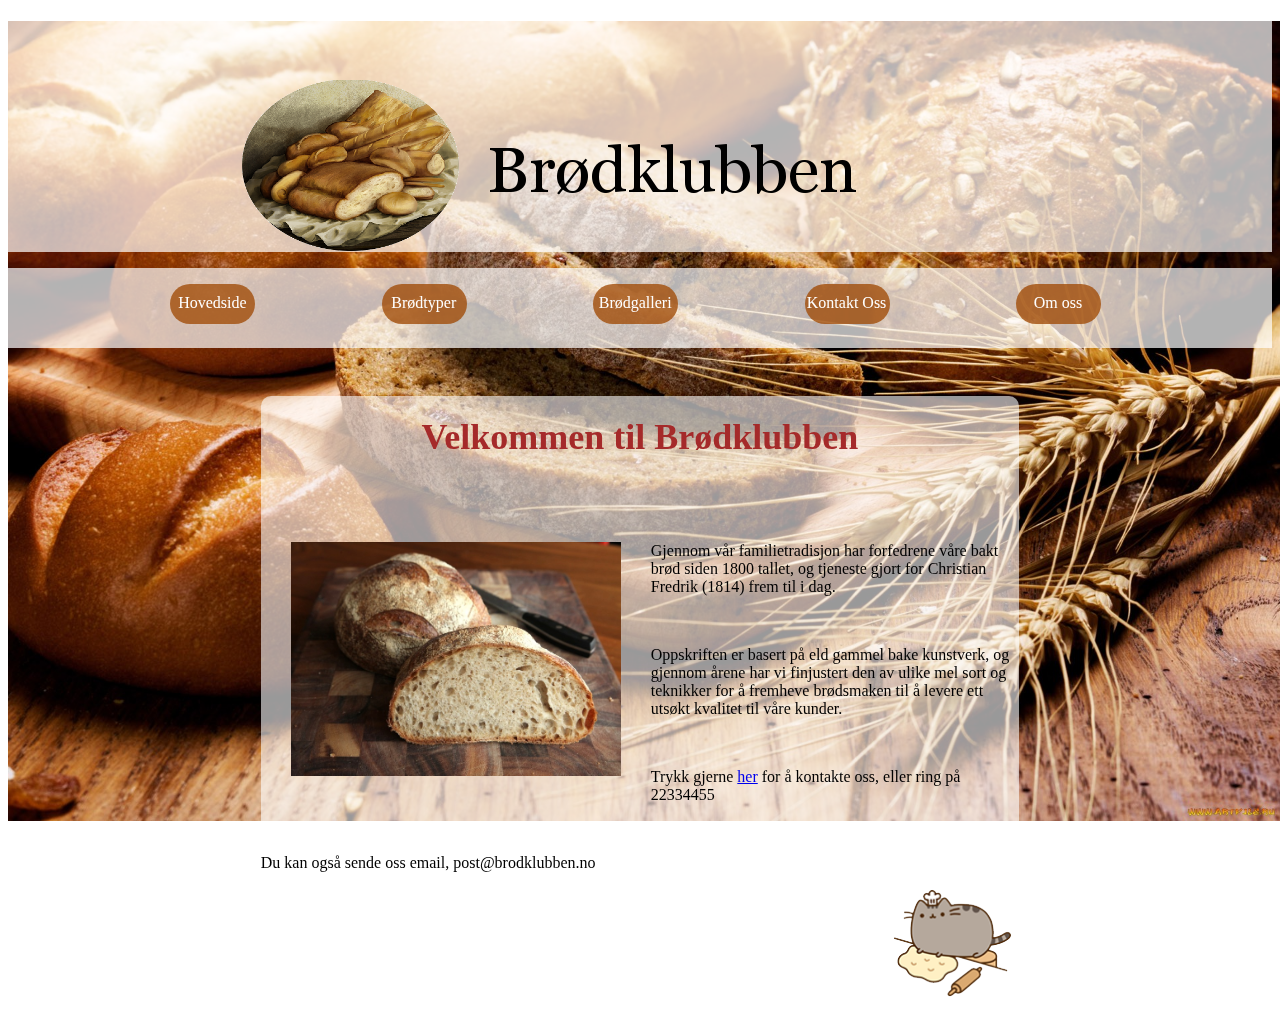
==== index.html @ 553247ca "Fikset feil" ====
<!DOCTYPE html>
<html>
<head>
  <meta name="viewport" content="width=device-width, initial-scale=1.0">
  <title>Brødklubben</title>
  <meta charset="utf-8">
  <link rel="stylesheet" type="text/css" href="reset.css">
  <link rel="stylesheet" media="(max-width: 600px)" href="css/mobil.css">
  <link rel="stylesheet" media="(min-width: 601px)" href="css/main.css">
</head>

<body>

  <img id="bakgrunn" src="bilder/bakgrunn.jpg">

  <header>
    <h1>Brødklubben</h1>
    <img id="logo" src="bilder/brødklubben.png">
  </header>

  <nav>
    <ul>
      <a href="index.html"><li>Hovedside</li></a>
      <a href="brød.html"><li>Brødtyper</li></a>
      <a href="brødgalleri.html"><li>Brødgalleri</li></a>
      <a href="kontakt.html"><li>Kontakt Oss </li></a>
      <a href="omoss.html"><li>Om oss</li></a>
    </ul>
  </nav>

  <br>

  <main>

    <h2>Velkommen til Brødklubben</h2>

    <br>

    <div class="brod">

      <p>
        <img src="bilder/brød1.jpg">
        Gjennom vår familietradisjon har forfedrene våre bakt brød siden 1800 tallet, og tjeneste gjort for Christian Fredrik (1814) frem til i dag.
      </p>

    </div>

    <br>

    <p>
      Oppskriften er basert på eld gammel bake kunstverk, og gjennom årene har vi finjustert den av ulike mel sort og teknikker for å fremheve brødsmaken til å levere ett utsøkt kvalitet til våre kunder.
    </p>

    <br>

    <p>Trykk gjerne <a href="kontakt.html">her</a> for å kontakte oss, eller ring på 22334455</p>

    <br>

    <p>Du kan også sende oss email, post@brodklubben.no</p>

    <div class="katt"> <img src="bilder/katt.png"> </div>

    <br>

    <div style="clear: both;"></div>

  </main>

</body>

</html>
---- css/mobil.css ----
#bakgrunn {
  display: block;
  position: fixed;
  width: 100%;
  height: auto;
  z-index: 0;
  }

  header {
    width: 100%;
    background: rgba(255, 255, 255, 0.7);
    position: relative;
    display: block;
  }

  h1 {
    text-indent: -9999px;
  }

  #logo {
    margin: auto;
    display: block;
    position: relative;
  }

  nav {
    background: rgba(255, 255, 255, 0.7);
    display: block;
    position: relative;
    width: 100%;
    height: 80px;
    margin: auto;
  }

  nav ul {
    height: 80px;
    display: block;
    position: relative;
  }

  nav ul li {
    background: rgba(161, 78, 10, 0.8);
    height: 23px;
    color: #FFF;
    width: 80px;
    text-align: center;
    margin-left: 10%;
    margin-top: 16px;
    display: inline-block;
    padding: 10px 3px 7px 2px;
    border-radius: 25px;
  }

  nav ul li:hover {
    background: rgba(111, 52, 8, 0.8);
    box-shadow: 0 4px 8px 0 rgba(0, 0, 0, 0.2), 0 6px 20px 0 rgba(0, 0, 0, 0.19);

  }

  main {
    width: 60%;
    height: 100%;
    background: rgba(255, 255, 255, 0.6);
    display: block;
    position: relative;
    border-radius: 10px;
    margin: auto;

  }

  footer {
    width: 60%;
    height: 60px;
    background: #9C9;
    position: relative;
    display: block;
    margin: auto;
    }


  #brød {
    margin: auto;
    display: block;
    position: relative;
  }

  #brød tr td {
    padding: 10px;
  }

  #brød tr:nth-child(2n+1) {
    background: rgba(161, 153, 153, 0.6);
  }

  h2 {
    font-size:  36px;
    padding: 20px;
    text-align: center;
  }

  h3 {
    font-size: 20px;
    padding: 20px;
  }

  #brødover {
   font-weight: bold;
  }


#tabell
{
  background: rgba(119, 93, 0, 0.8);
  opacity: 0.9;
  height:100%;
  margin: auto;
  display: block;
  font-size: 1em;
  margin-top: 16px;
  padding-left: 50px;
}

#submit 
{
  background-color: rgba(119, 93, 0, 0.8);
  opacity: 0.9;
  color: #FFF;
  border: 1px solid #93eb59;
  width: 80px;
  height: 40px;
  border-radius: 10px;
  font-family: 400 100px/1.3 'Berkshire Swash', Helvetica, sans-serif;
  font-size: 1.1em;
}

#submit:hover {
  background-color: #437d1c;
  opacity: 0.9;
}




  figure {
      width: 360px;
      height: 300px;
      text-align: center;
      padding-top: 30px;
      box-shadow: 0 4px 8px 0 rgba(0, 0, 0, 0.2), 0 6px 20px 0 rgba(0, 0, 0, 0.19); 
      position: relative;
      background:rgba(255, 255, 255, 0.6);
      margin: 10px;
      float: left;
  }

  figcaption {
      text-align: center;
      font-family:Georgia, serif;
      color: #333;
      padding-top: 30px;
  }

  #bilder {
    margin:auto;
  }
---- css/main.css ----
#bakgrunn {
  display: block;
  position: fixed;
  width: 100%;
  height: auto;
  z-index: 0;
  }

  header {
    width: 100%;
    background: rgba(255, 255, 255, 0.7);
    position: relative;
    display: block;
  }

  h1 {
    text-indent: -9999px;
  }

  #logo {
    margin: auto;
    display: block;
    position: relative;
  }

  nav {
    background: rgba(255, 255, 255, 0.7);
    display: block;
    position: relative;
    width: 100%;
    height: 80px;
    margin: auto;
  }

  nav ul {
    height: 80px;
    display: block;
    position: relative;
  }

  nav ul li {
    background: rgba(161, 78, 10, 0.8);
    height: 23px;
    color: #FFF;
    width: 80px;
    text-align: center;
    margin-left: 10%;
    margin-top: 16px;
    display: inline-block;
    padding: 10px 3px 7px 2px;
    border-radius: 25px;
  }

  nav ul li:hover {
    background: rgba(111, 52, 8, 0.8);
    box-shadow: 0 4px 8px 0 rgba(0, 0, 0, 0.2), 0 6px 20px 0 rgba(0, 0, 0, 0.19);

  }

  main {
    width: 60%;
    height: 100%;
    background: rgba(255, 255, 255, 0.6);
    display: block;
    position: relative;
    border-radius: 10px;
    margin: auto;

  }

  footer {
    width: 60%;
    height: 60px;
    background: #9C9;
    position: relative;
    display: block;
    margin: auto;
    }


  #brød {
    margin: auto;
    display: block;
    position: relative;
  }

  #brød tr td {
    padding: 10px;
  }

  #brød tr:nth-child(2n+1) {
    background: rgba(161, 153, 153, 0.6);
  }

  h2 {
    font-size:  36px;
    padding: 20px;
    text-align: center;
    color: brown;
  }

  h3 {
    font-size: 20px;
    padding: 20px;
  }

  #brødover {
   font-weight: bold;
  }

  #submit {
    background: rgba(161, 78, 10, 0.8);
    color: #FFF;
    width: 80px;
    padding: 10px 3px 7px 2px;
    border-radius: 25px;
    margin: auto;
    display: block;
  }

  #submit:hover {
    background: rgba(111, 52, 8, 0.8);
    box-shadow: 0 4px 8px 0 rgba(0, 0, 0, 0.2), 0 6px 20px 0 rgba(0, 0, 0, 0.19);
  }

  #galleri  figure {
    width: 360px;
    height: 300px;
    text-align: center;
    padding-top: 30px;
    box-shadow: 0 4px 8px 0 rgba(0, 0, 0, 0.2), 0 6px 20px 0 rgba(0, 0, 0, 0.19);
    position: relative;
    background:rgba(255, 255, 255, 0.6);
    margin: 10px;
    float: left;
  }

  #galleri  figcaption {
    text-align: center;
    font-family: Georgia, serif;
    color: #333;
    padding-top: 30px;
  }

  #bilder {
    margin: auto;
  }

  #kontaktskjema tr td {
    padding-left: 30px;
    padding-top: 5px;
  }

  .req:invalid {
    border: 1px solid #FF3E3E;
  }

  .brod img {
    height: 234px;
    width: 330px;
    padding-left: 30px;
    padding-bottom: 30px;
    padding-right: 30px;
    float: left;
  }

  #omoss figure {
    width: 500px;
    text-align: center;
    padding-top: 30px;
    box-shadow: 0 4px 8px 0 rgba(0, 0, 0, 0.2), 0 6px 20px 0 rgba(0, 0, 0, 0.19);
    position: relative;
    background:rgba(255, 255, 255, 0.6);
    margin: auto;
    float: auto;
    border-radius: 10px;
  }

  .katt img {
    float: right;
  }

  p {
    color: black;
  }

  #omoss figure figcaption {
    text-align: center;
    font-family:Georgia, serif;
    color: #333;
    padding-top: 10px;
    padding-left: 50px;
    padding-right: 50px;
    padding-bottom: 30px;
  }
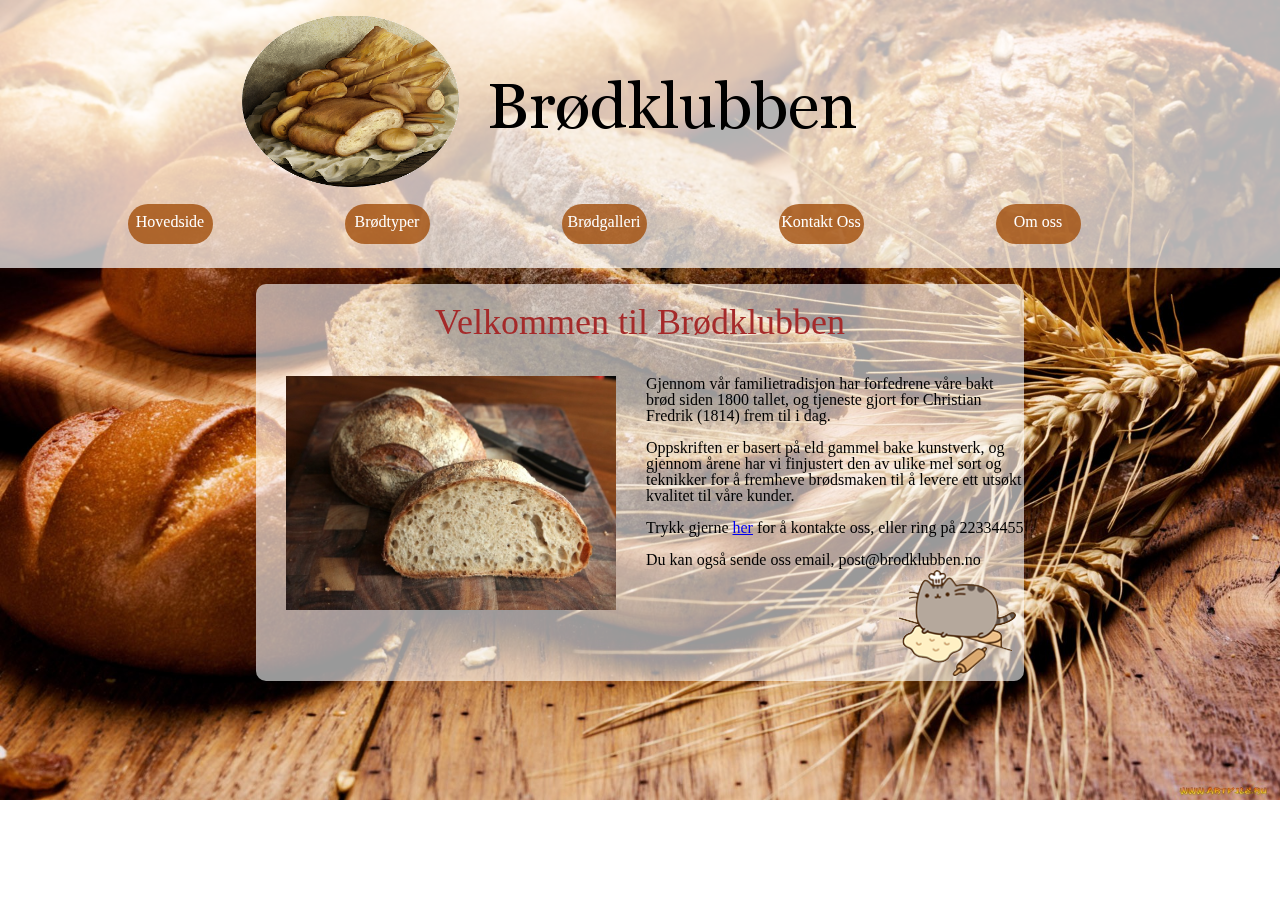
==== commit 4580af3f: "Oppdatering" ====
--- a/index.html
+++ b/index.html
@@ -4,7 +4,7 @@
   <meta name="viewport" content="width=device-width, initial-scale=1.0">
   <title>Brødklubben</title>
   <meta charset="utf-8">
-  <link rel="stylesheet" type="text/css" href="reset.css">
+  <link rel="stylesheet" type="text/css" href="css/reset.css">
   <link rel="stylesheet" media="(max-width: 600px)" href="css/mobil.css">
   <link rel="stylesheet" media="(min-width: 601px)" href="css/main.css">
 </head>
--- a/css/mobil.css
+++ b/css/mobil.css
@@ -20,6 +20,7 @@
   }
 
   #logo {
+    background: url(bilder/brødklubben.png) 0 0 no-repeat;
     margin: auto;
     display: block;
     position: relative;
@@ -28,10 +29,12 @@
   nav {
     background: rgba(255, 255, 255, 0.7);
     display: block;
-    position: relative;
-    width: 100%;
+    top: 188px;
+    position: fixed;
+    width: calc(100vw);
     height: 80px;
     margin: auto;
+    z-index: 1;
   }
 
   nav ul {
@@ -60,8 +63,8 @@
   }
 
   main {
-    width: 60%;
-    height: 100%;
+    width: 100vw;
+    height: 100vh;
     background: rgba(255, 255, 255, 0.6);
     display: block;
     position: relative;
@@ -164,6 +167,13 @@
 
   #bilder {
     margin:auto;
+
   }
 
+  .brod img
+  {
+    width: 100vh;
+    height: 100vw;
+    z-index: 0;
+  }
 
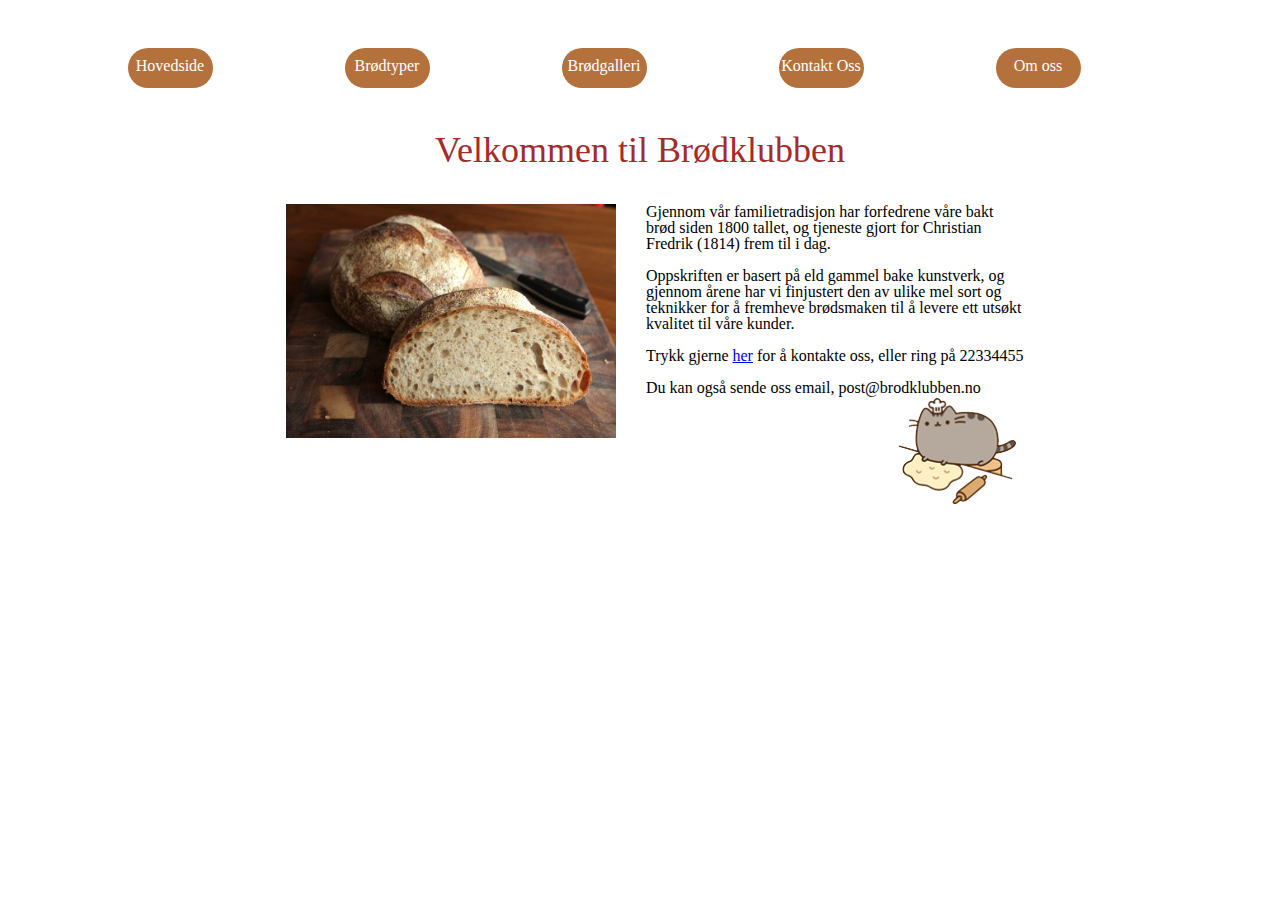
==== commit 8249e710: "Ferdig med index" ====
--- a/index.html
+++ b/index.html
@@ -11,11 +11,12 @@
 
 <body>
 
-  <img id="bakgrunn" src="bilder/bakgrunn.jpg">
+  <img id="bakgrunn">
 
   <header>
     <h1>Brødklubben</h1>
-    <img id="logo" src="bilder/brødklubben.png">
+    <img id="logo">
+    <img id="font">
   </header>
 
   <nav>
@@ -27,8 +28,6 @@
       <a href="omoss.html"><li>Om oss</li></a>
     </ul>
   </nav>
-
-  <br>
 
   <main>
 
--- a/css/mobil.css
+++ b/css/mobil.css
@@ -20,21 +20,37 @@
   }
 
   #logo {
-    background: url(bilder/brødklubben.png) 0 0 no-repeat;
+    background: url(../bilder/mobil-logo.png) 0 0 no-repeat;
+    height: 118px;
+    width: 156px;
     margin: auto;
     display: block;
     position: relative;
   }
 
+  #font
+  {
+    background: url(../bilder/brødklubb-font.png) 0 0 no-repeat;
+    height: 59px;
+    width: 247px;
+    margin: auto;
+    display: block;
+    position: relative;
+  }
+
+  #bakgrunn
+  {
+    background: url(../bilder/bakgrunn-mobil.jpg);
+    width: 100vw;
+    height: 100vh;
+  }
+
   nav {
     background: rgba(255, 255, 255, 0.7);
     display: block;
-    top: 188px;
-    position: fixed;
-    width: calc(100vw);
-    height: 80px;
-    margin: auto;
-    z-index: 1;
+    position: relative;
+    width: 100vw;
+    height: 130px;
   }
 
   nav ul {
@@ -64,24 +80,14 @@
 
   main {
     width: 100vw;
-    height: 100vh;
-    background: rgba(255, 255, 255, 0.6);
+    height: 150vh;
+    background: rgba(255, 255, 255, 0.7);
     display: block;
     position: relative;
-    border-radius: 10px;
     margin: auto;
+    
 
   }
-
-  footer {
-    width: 60%;
-    height: 60px;
-    background: #9C9;
-    position: relative;
-    display: block;
-    margin: auto;
-    }
-
 
   #brød {
     margin: auto;
@@ -172,8 +178,10 @@
 
   .brod img
   {
-    width: 100vh;
-    height: 100vw;
+    width: 100vw;
+    height: 50vh;
     z-index: 0;
   }
 
+
+
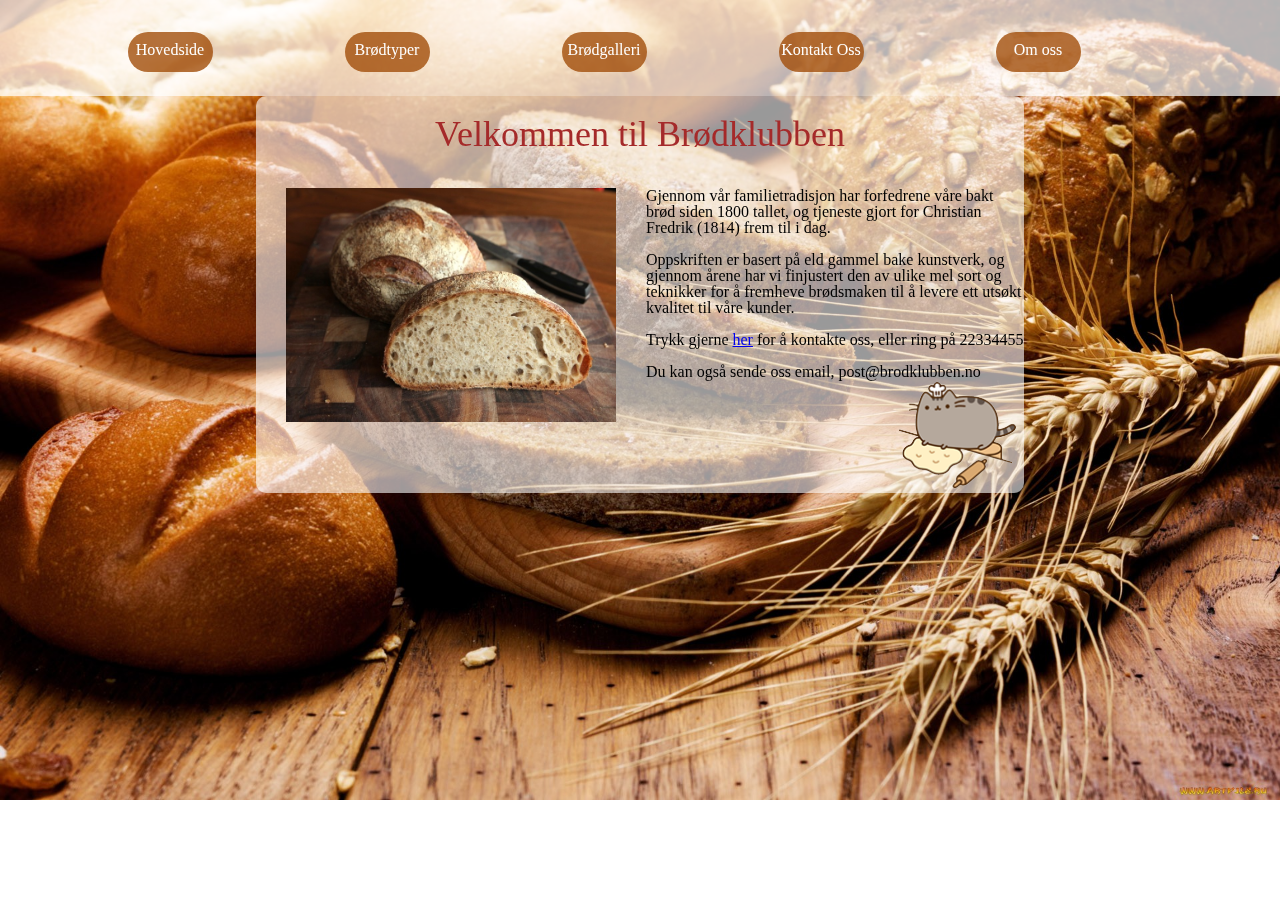
==== commit 89218d83: "Ferdig mobil" ====
--- a/index.html
+++ b/index.html
@@ -11,12 +11,11 @@
 
 <body>
 
-  <img id="bakgrunn">
+  <img id="bakgrunn" src="bilder/bakgrunn.jpg">
 
   <header>
     <h1>Brødklubben</h1>
     <img id="logo">
-    <img id="font">
   </header>
 
   <nav>
--- a/css/mobil.css
+++ b/css/mobil.css
@@ -21,18 +21,8 @@
 
   #logo {
     background: url(../bilder/mobil-logo.png) 0 0 no-repeat;
-    height: 118px;
-    width: 156px;
-    margin: auto;
-    display: block;
-    position: relative;
-  }
-
-  #font
-  {
-    background: url(../bilder/brødklubb-font.png) 0 0 no-repeat;
-    height: 59px;
-    width: 247px;
+    height: 161px;
+    width: 260px;
     margin: auto;
     display: block;
     position: relative;
@@ -40,7 +30,6 @@
 
   #bakgrunn
   {
-    background: url(../bilder/bakgrunn-mobil.jpg);
     width: 100vw;
     height: 100vh;
   }
@@ -79,8 +68,6 @@
   }
 
   main {
-    width: 100vw;
-    height: 150vh;
     background: rgba(255, 255, 255, 0.7);
     display: block;
     position: relative;
@@ -182,6 +169,14 @@
     height: 50vh;
     z-index: 0;
   }
+  #beskjed
+  {
+     width: 300px; 
+     height: 75px;
+  }
+
+  #beskjed:invalid {
+    border: 1px solid #FF3E3E;
+  }
 
 
-
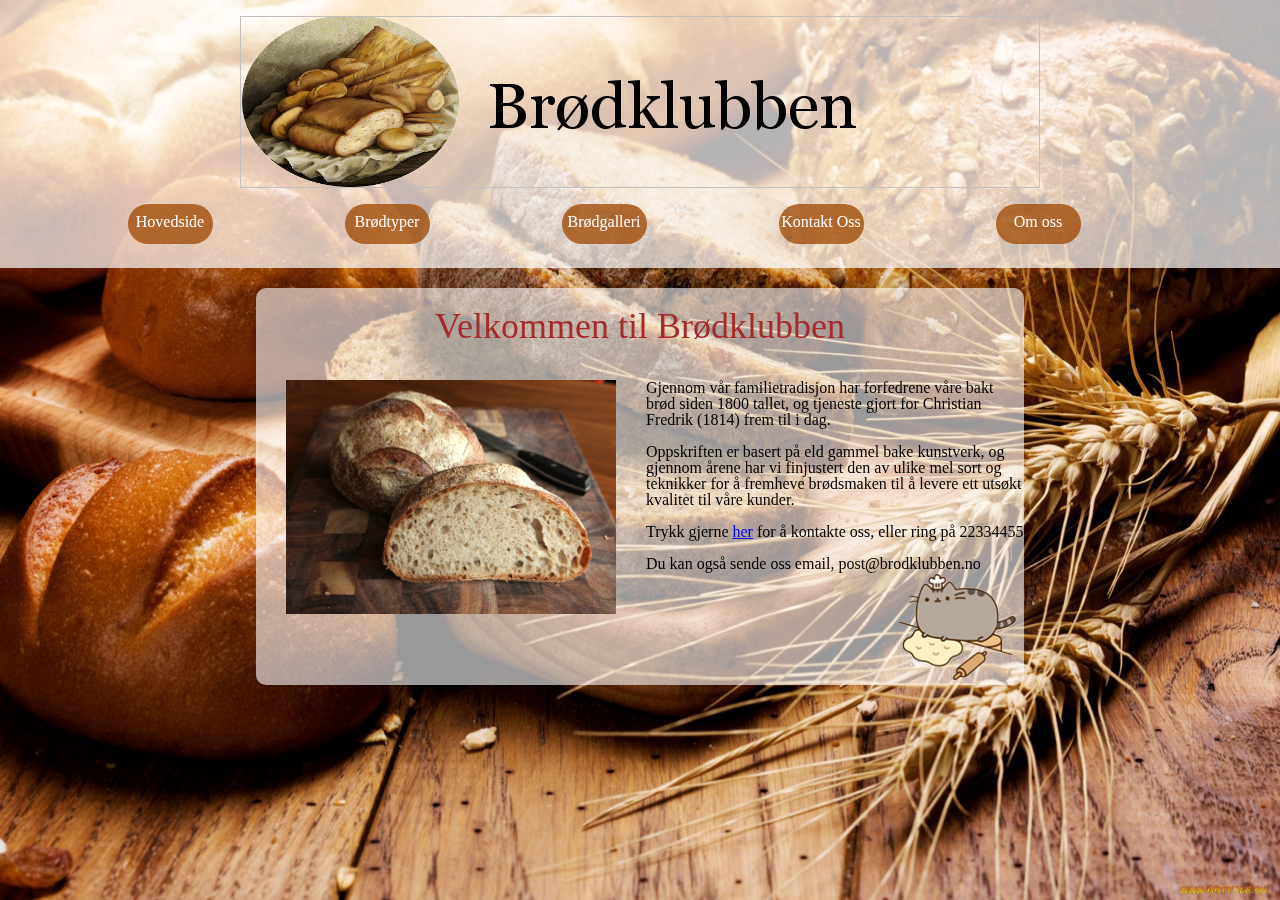
==== commit b8e518f8: "Skrivebord optimalisering ferdig" ====
--- a/index.html
+++ b/index.html
@@ -2,11 +2,11 @@
 <html>
 <head>
   <meta name="viewport" content="width=device-width, initial-scale=1.0">
-  <title>Brødklubben</title>
-  <meta charset="utf-8">
   <link rel="stylesheet" type="text/css" href="css/reset.css">
   <link rel="stylesheet" media="(max-width: 600px)" href="css/mobil.css">
   <link rel="stylesheet" media="(min-width: 601px)" href="css/main.css">
+  <meta charset="utf-8">
+  <title>Brødklubben</title>
 </head>
 
 <body>
--- a/css/main.css
+++ b/css/main.css
@@ -1,10 +1,10 @@
 
 
   #bakgrunn {
+  width: 100vw;
+  height: 100vh;
   display: block;
   position: fixed;
-  width: 100%;
-  height: auto;
   z-index: 0;
   }
 
@@ -20,6 +20,9 @@
   }
 
   #logo {
+    background: url(../bilder/brødklubben.png);
+    width: 800px;
+    height: 172px;
     margin: auto;
     display: block;
     position: relative;
@@ -46,7 +49,7 @@
     color: #FFF;
     width: 80px;
     text-align: center;
-    margin-left: 10%;
+    margin-left: 10vw;
     margin-top: 16px;
     display: inline-block;
     padding: 10px 3px 7px 2px;
@@ -67,6 +70,7 @@
     position: relative;
     border-radius: 10px;
     margin: auto;
+    margin-top: 20px;
 
   }
 
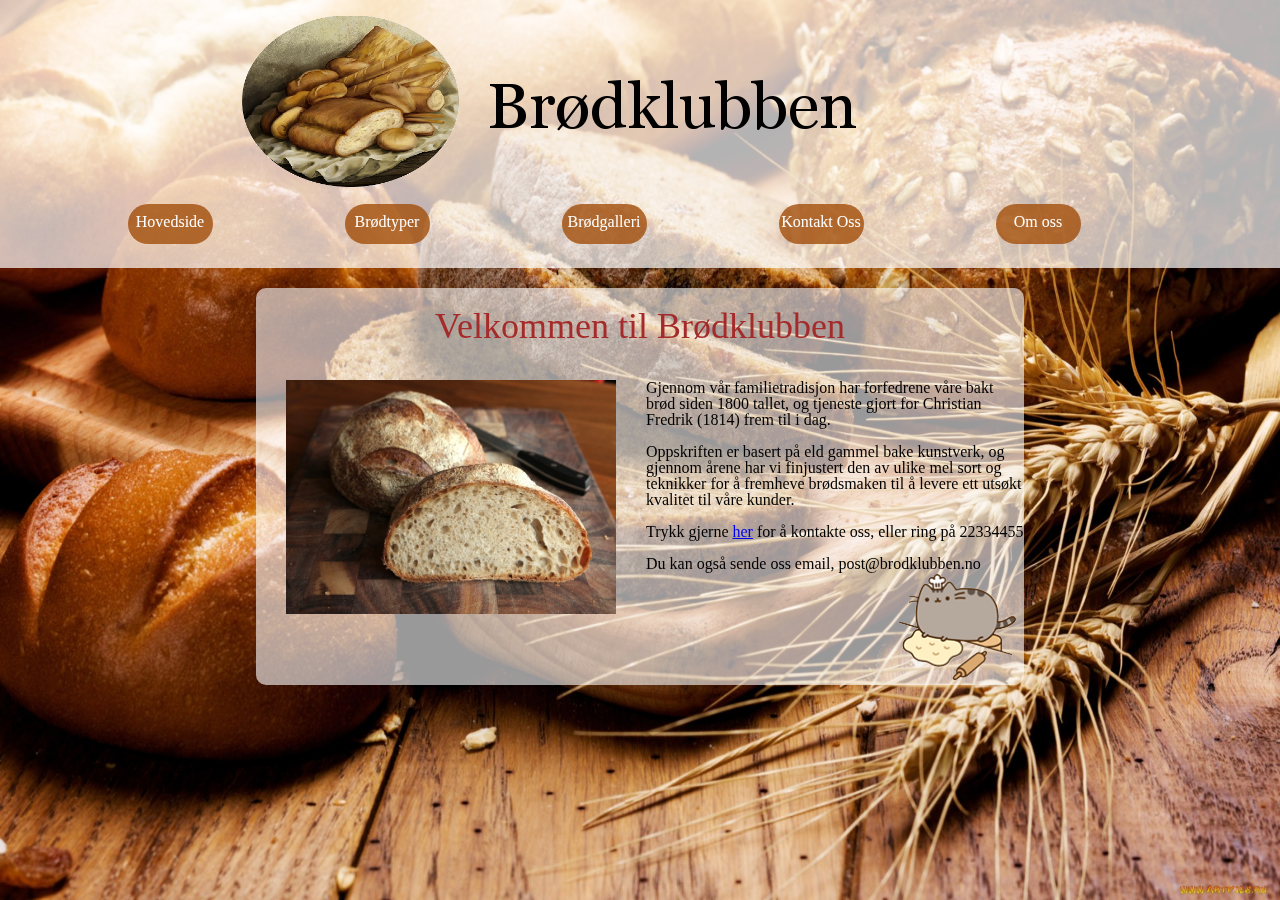
==== commit 869ef4c8: "Fikset rammen rundt logo" ====
--- a/index.html
+++ b/index.html
@@ -15,7 +15,7 @@
 
   <header>
     <h1>Brødklubben</h1>
-    <img id="logo">
+    <div id="logo"></div>
   </header>
 
   <nav>
--- a/css/mobil.css
+++ b/css/mobil.css
@@ -28,8 +28,7 @@
     position: relative;
   }
 
-  #bakgrunn
-  {
+  #bakgrunn {
     width: 100vw;
     height: 100vh;
   }
@@ -39,7 +38,7 @@
     display: block;
     position: relative;
     width: 100vw;
-    height: 130px;
+    height: 180px;
   }
 
   nav ul {
@@ -64,7 +63,6 @@
   nav ul li:hover {
     background: rgba(111, 52, 8, 0.8);
     box-shadow: 0 4px 8px 0 rgba(0, 0, 0, 0.2), 0 6px 20px 0 rgba(0, 0, 0, 0.19);
-
   }
 
   main {
@@ -72,8 +70,6 @@
     display: block;
     position: relative;
     margin: auto;
-    
-
   }
 
   #brød {
@@ -106,73 +102,66 @@
   }
 
 
-#tabell
-{
-  background: rgba(119, 93, 0, 0.8);
-  opacity: 0.9;
-  height:100%;
-  margin: auto;
-  display: block;
-  font-size: 1em;
-  margin-top: 16px;
-  padding-left: 50px;
-}
+  #tabell {
+    background: rgba(119, 93, 0, 0.8);
+    opacity: 0.9;
+    height:100%;
+    margin: auto;
+    display: block;
+    font-size: 1em;
+    margin-top: 16px;
+    padding-left: 50px;
+  }
 
-#submit 
-{
-  background-color: rgba(119, 93, 0, 0.8);
-  opacity: 0.9;
-  color: #FFF;
-  border: 1px solid #93eb59;
-  width: 80px;
-  height: 40px;
-  border-radius: 10px;
-  font-family: 400 100px/1.3 'Berkshire Swash', Helvetica, sans-serif;
-  font-size: 1.1em;
-}
+  #submit {
+    background-color: rgba(119, 93, 0, 0.8);
+    opacity: 0.9;
+    color: #FFF;
+    border: 1px solid #93eb59;
+    width: 80px;
+    height: 40px;
+    border-radius: 10px;
+    font-family: 400 100px/1.3 'Berkshire Swash', Helvetica, sans-serif;
+    font-size: 1.1em;
+  }
 
-#submit:hover {
-  background-color: #437d1c;
-  opacity: 0.9;
-}
-
-
-
+  #submit:hover {
+    background-color: #437d1c;
+    opacity: 0.9;
+  }
 
   figure {
-      width: 360px;
-      height: 300px;
-      text-align: center;
-      padding-top: 30px;
-      box-shadow: 0 4px 8px 0 rgba(0, 0, 0, 0.2), 0 6px 20px 0 rgba(0, 0, 0, 0.19); 
-      position: relative;
-      background:rgba(255, 255, 255, 0.6);
-      margin: 10px;
-      float: left;
+    width: 360px;
+    height: 300px;
+    text-align: center;
+    padding-top: 30px;
+    box-shadow: 0 4px 8px 0 rgba(0, 0, 0, 0.2), 0 6px 20px 0 rgba(0, 0, 0, 0.19);
+    position: relative;
+    background:rgba(255, 255, 255, 0.6);
+    margin: 10px;
+    float: left;
   }
 
   figcaption {
-      text-align: center;
-      font-family:Georgia, serif;
-      color: #333;
-      padding-top: 30px;
+    text-align: center;
+    font-family:Georgia, serif;
+    color: #333;
+    padding-top: 30px;
   }
 
   #bilder {
     margin:auto;
-
   }
 
-  .brod img
-  {
+  .brod img {
     width: 100vw;
     height: 50vh;
     z-index: 0;
   }
-  #beskjed
-  {
-     width: 300px; 
-     height: 75px;
+
+  #beskjed {
+    width: 300px;
+    height: 75px;
   }
 
   #beskjed:invalid {
--- a/css/main.css
+++ b/css/main.css
@@ -9,7 +9,7 @@
   }
 
   header {
-    width: 100%;
+    width: 100vw;
     background: rgba(255, 255, 255, 0.7);
     position: relative;
     display: block;
@@ -81,7 +81,7 @@
     position: relative;
     display: block;
     margin: auto;
-    }
+  }
 
 
   #brød {
@@ -199,3 +199,13 @@
     padding-right: 50px;
     padding-bottom: 30px;
   }
+
+  #beskjed
+  {
+     width: 700px;
+     height: 250px;
+  }
+
+  #beskjed:invalid {
+    border: 1px solid #FF3E3E;
+  }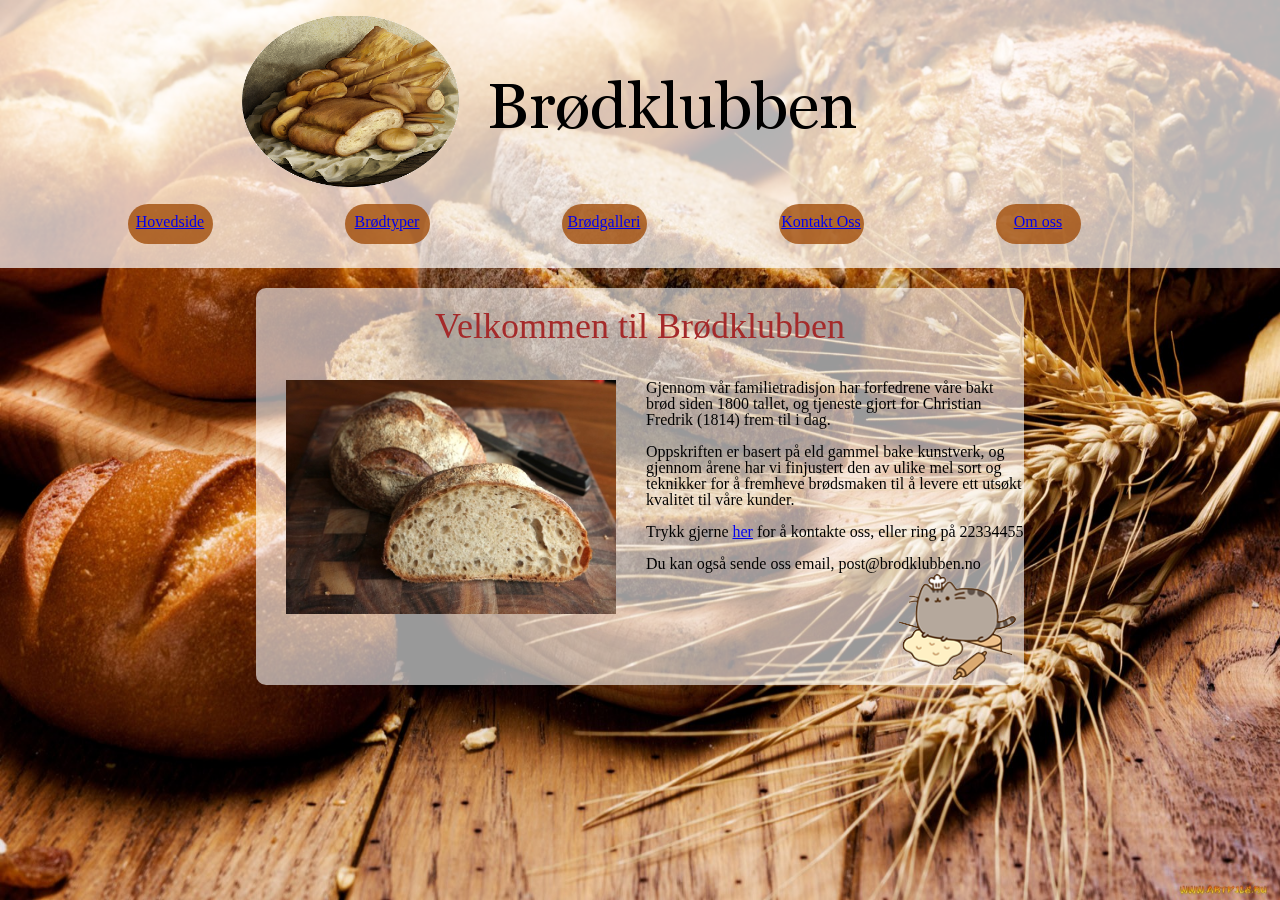
==== commit e7a01e1f: "Index fil oppdatert" ====
--- a/index.html
+++ b/index.html
@@ -11,7 +11,7 @@
 
 <body>
 
-  <img id="bakgrunn" src="bilder/bakgrunn.jpg">
+  <img id="bakgrunn" src="bilder/bakgrunn.jpg" alt="brød">
 
   <header>
     <h1>Brødklubben</h1>
@@ -20,11 +20,11 @@
 
   <nav>
     <ul>
-      <a href="index.html"><li>Hovedside</li></a>
-      <a href="brød.html"><li>Brødtyper</li></a>
-      <a href="brødgalleri.html"><li>Brødgalleri</li></a>
-      <a href="kontakt.html"><li>Kontakt Oss </li></a>
-      <a href="omoss.html"><li>Om oss</li></a>
+      <li><a href="index.html">Hovedside</a></li>
+      <li><a href="brød.html">Brødtyper</a></li>
+      <li><a href="brødgalleri.html">Brødgalleri</a></li>
+      <li><a href="kontakt.html">Kontakt Oss</a></li>
+      <li><a href="omoss.html">Om oss</a></li>
     </ul>
   </nav>
 
@@ -37,7 +37,7 @@
     <div class="brod">
 
       <p>
-        <img src="bilder/brød1.jpg">
+        <img src="bilder/brød1.jpg" alt="deiligbrød">
         Gjennom vår familietradisjon har forfedrene våre bakt brød siden 1800 tallet, og tjeneste gjort for Christian Fredrik (1814) frem til i dag.
       </p>
 
@@ -57,7 +57,7 @@
 
     <p>Du kan også sende oss email, post@brodklubben.no</p>
 
-    <div class="katt"> <img src="bilder/katt.png"> </div>
+    <div class="katt"> <img src="bilder/katt.png" alt="kattebrød"></div>
 
     <br>
 
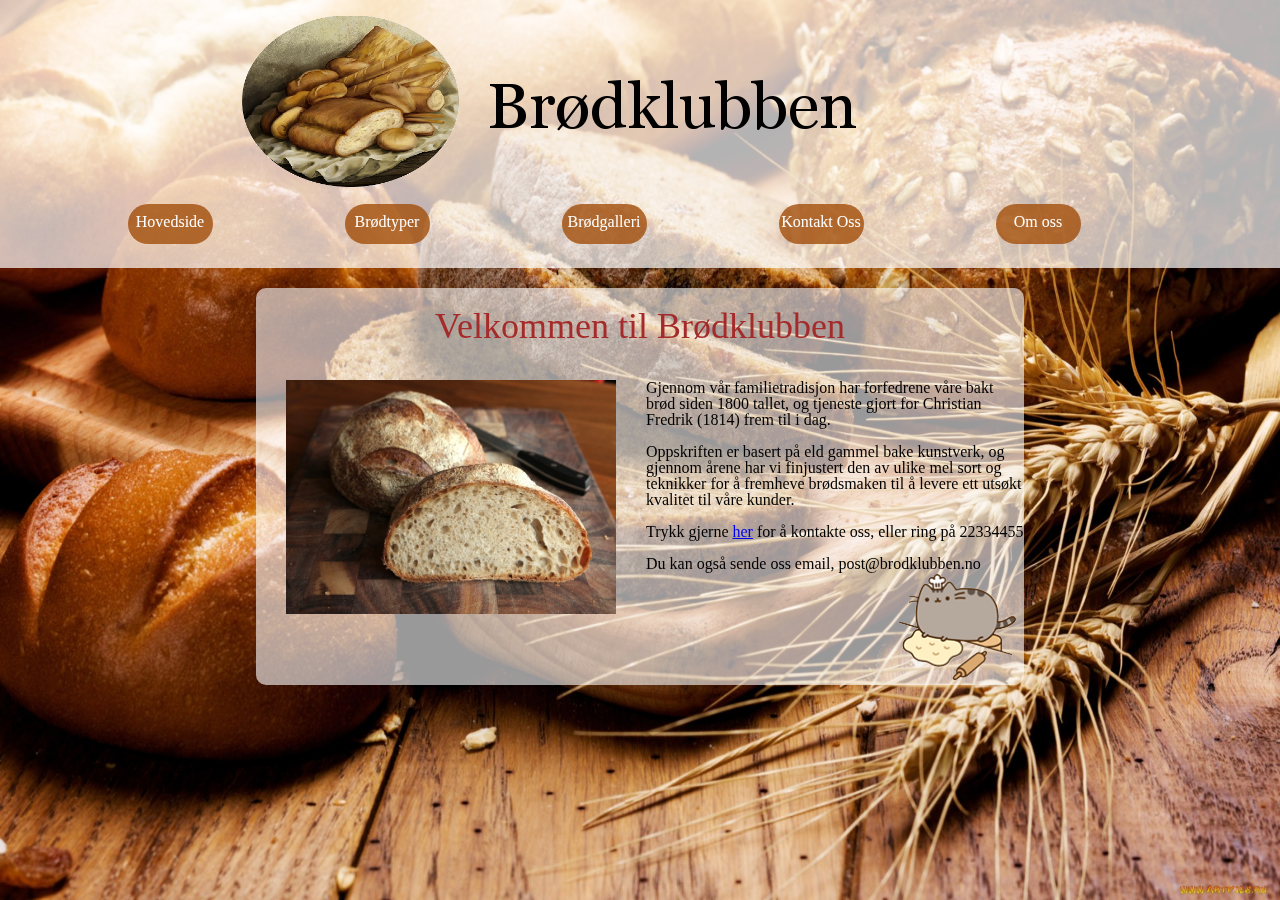
==== commit fd9aa598: "Fikset forbedringer etter validering for mobil closes #6" ====
--- a/index.html
+++ b/index.html
@@ -5,6 +5,7 @@
   <link rel="stylesheet" type="text/css" href="css/reset.css">
   <link rel="stylesheet" media="(max-width: 600px)" href="css/mobil.css">
   <link rel="stylesheet" media="(min-width: 601px)" href="css/main.css">
+  <link rel='icon' href='data:;base64,iVBORw0KGgo='>
   <meta charset="utf-8">
   <title>Brødklubben</title>
 </head>
--- a/css/mobil.css
+++ b/css/mobil.css
@@ -64,6 +64,11 @@
     background: rgba(111, 52, 8, 0.8);
     box-shadow: 0 4px 8px 0 rgba(0, 0, 0, 0.2), 0 6px 20px 0 rgba(0, 0, 0, 0.19);
   }
+  
+  nav ul li a {
+  text-decoration: none;
+  color: #fff;
+  }
 
   main {
     background: rgba(255, 255, 255, 0.7);
@@ -121,7 +126,7 @@
     width: 80px;
     height: 40px;
     border-radius: 10px;
-    font-family: 400 100px/1.3 'Berkshire Swash', Helvetica, sans-serif;
+    font-family: 'Berkshire Swash', Helvetica, sans-serif;
     font-size: 1.1em;
   }
 
--- a/css/main.css
+++ b/css/main.css
@@ -62,6 +62,11 @@
 
   }
 
+  nav ul li a {
+  text-decoration: none;
+  color: #fff;
+  }
+
   main {
     width: 60%;
     height: 100%;
@@ -155,10 +160,6 @@
   #kontaktskjema tr td {
     padding-left: 30px;
     padding-top: 5px;
-  }
-
-  .req:invalid {
-    border: 1px solid #FF3E3E;
   }
 
   .brod img {
@@ -178,7 +179,6 @@
     position: relative;
     background:rgba(255, 255, 255, 0.6);
     margin: auto;
-    float: auto;
     border-radius: 10px;
   }
 
@@ -200,12 +200,11 @@
     padding-bottom: 30px;
   }
 
-  #beskjed
-  {
+  #beskjed {
      width: 700px;
      height: 250px;
   }
 
-  #beskjed:invalid {
+  input:required:invalid {
     border: 1px solid #FF3E3E;
   }